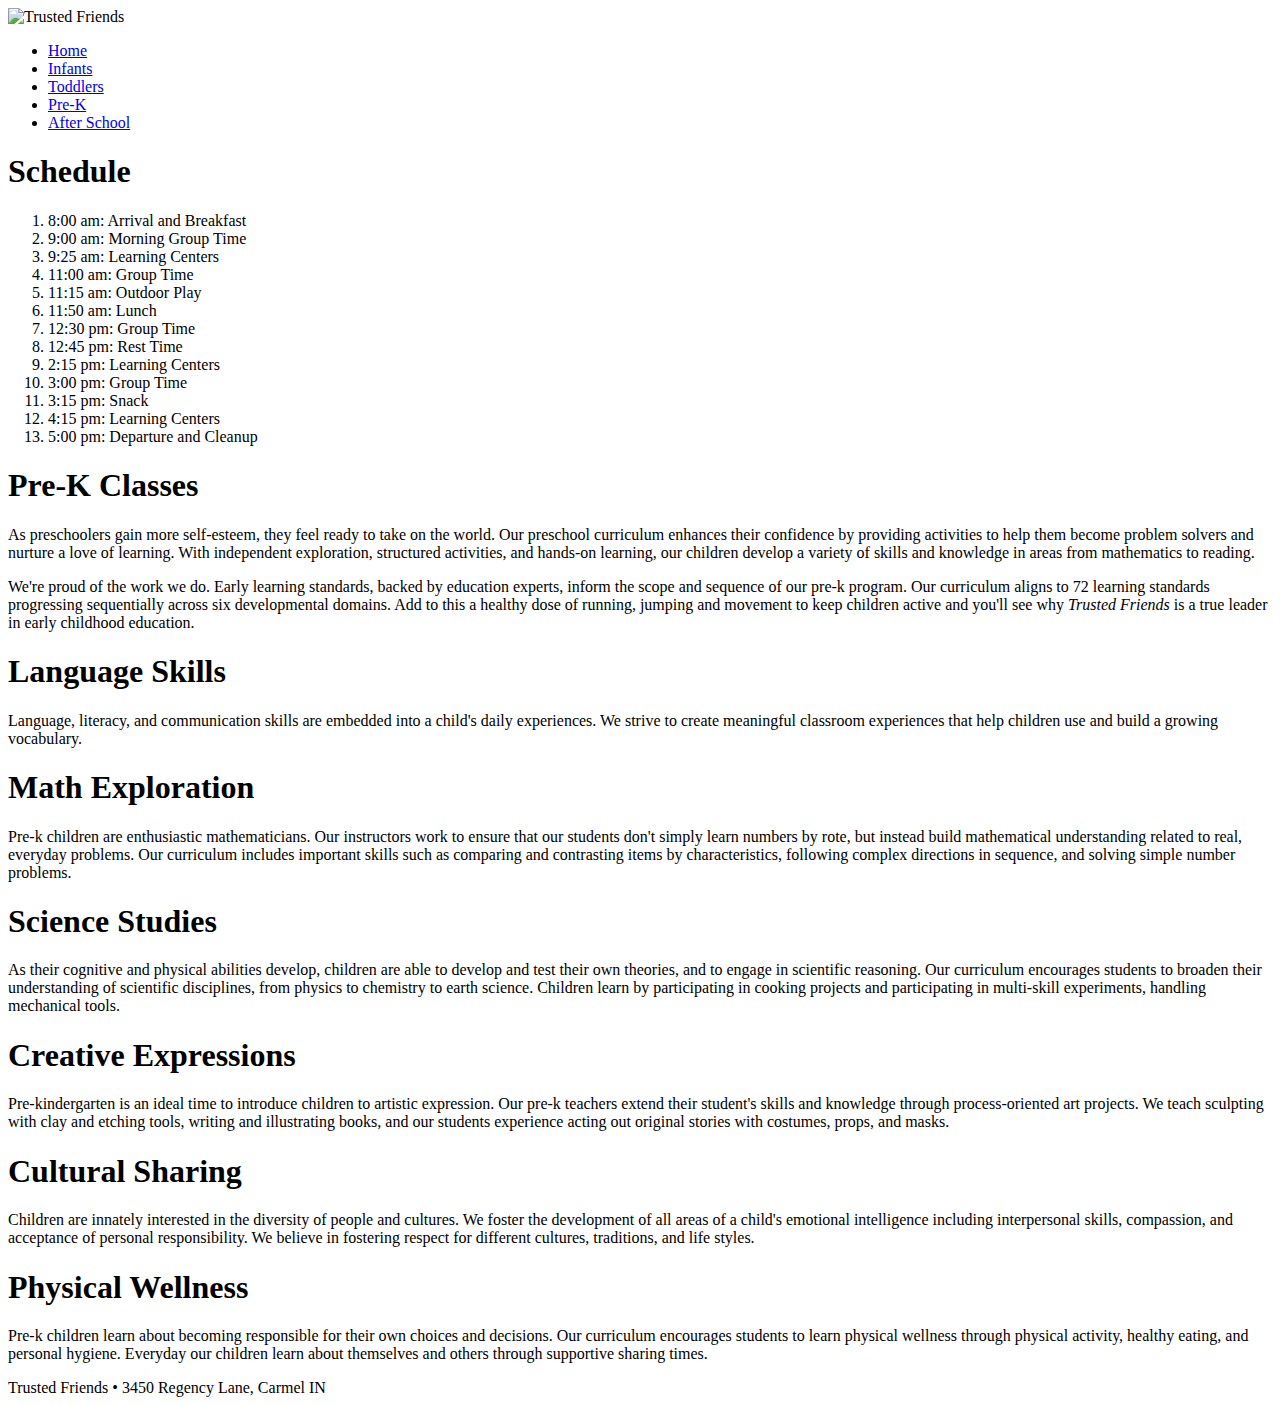
==== tf_prek.html @ 91f4c1e9 "Project Started" ====
<!DOCTYPE html>
<html>

<head>
      <!--
   New Perspectives on HTML5 and CSS3, 7th Edition
   Tutorial 5
   Tutorial Case
   
   Pre-K Classes offered by Trusted Friends
   Author: Patrick M. Capuano
   Date:   11.15.18   
   
   Filename: tf_prek.html
   -->

      <title>Pre-K Classes at Trusted Friends</title>
      <meta charset="utf-8" />
      <meta name="viewport" content="width=device-width, initial-scale=1" />
</head>

<body>
      <header>
            <img src="tf_logo.png" alt="Trusted Friends" />

            <nav class="horizontal">
                  <ul>
                        <li><a href="tf_home.html">Home</a></li>
                        <li><a href="#">Infants</a></li>
                        <li><a href="#">Toddlers</a></li>
                        <li><a href="#" id="currentPage">Pre-K</a></li>
                        <li><a href="#">After School</a></li>
                  </ul>
            </nav>
      </header>

      <aside>
            <h1>Schedule</h1>
            <ol>
                  <li> 8:00 am: Arrival and Breakfast</li>
                  <li> 9:00 am: Morning Group Time</li>
                  <li> 9:25 am: Learning Centers</li>
                  <li>11:00 am: Group Time</li>
                  <li>11:15 am: Outdoor Play</li>
                  <li>11:50 am: Lunch</li>
                  <li>12:30 pm: Group Time</li>
                  <li>12:45 pm: Rest Time</li>
                  <li> 2:15 pm: Learning Centers</li>
                  <li> 3:00 pm: Group Time</li>
                  <li> 3:15 pm: Snack</li>
                  <li> 4:15 pm: Learning Centers</li>
                  <li> 5:00 pm: Departure and Cleanup</li>
            </ol>
      </aside>

      <section id="main">
            <article id="overview">
                  <h1>Pre-K Classes</h1>
                  <p>As preschoolers gain more self-esteem, they feel ready to take on the world.
                        Our preschool curriculum enhances their confidence by providing activities to
                        help them become problem solvers and nurture a love of learning. With independent
                        exploration, structured activities, and hands-on learning, our children develop
                        a variety of skills and knowledge in areas from mathematics to reading.</p>
                  <p>We're proud of the work we do. Early learning standards, backed by education experts,
                        inform the scope and sequence of our pre-k program. Our curriculum aligns to
                        72 learning standards progressing sequentially across six developmental domains.
                        Add to this a healthy dose of running, jumping and movement to keep children active
                        and you'll see why <em>Trusted Friends</em> is a true leader in early
                        childhood education.</p>
            </article>

            <section id="topics">
                  <article>
                        <h1>Language Skills</h1>
                        <p>Language, literacy, and communication skills are embedded into a child's
                              daily experiences. We strive to create meaningful classroom experiences that
                              help children use and build a growing vocabulary.</p>
                  </article>
                  <article>
                        <h1>Math Exploration</h1>
                        <p>Pre-k children are enthusiastic mathematicians. Our instructors work to ensure that
                              our students don't simply learn numbers by rote, but instead build mathematical
                              understanding related to real, everyday problems. Our curriculum includes
                              important skills such as comparing and contrasting items by characteristics,
                              following complex directions in sequence, and solving simple number problems.</p>
                  </article>
                  <article>
                        <h1>Science Studies</h1>
                        <p>As their cognitive and physical abilities develop, children are able to develop and test
                              their own theories, and to engage in scientific reasoning. Our curriculum encourages
                              students
                              to broaden their understanding of scientific disciplines, from physics to chemistry to
                              earth science. Children learn by participating in cooking projects and participating in
                              multi-skill experiments, handling mechanical tools.</p>
                  </article>
                  <article>
                        <h1>Creative Expressions</h1>
                        <p>Pre-kindergarten is an ideal time to introduce children to artistic expression. Our
                              pre-k teachers extend their student's skills and knowledge through process-oriented art
                              projects. We teach sculpting with clay and etching tools, writing and illustrating books,
                              and our students experience acting out original stories with costumes, props, and masks.</p>
                  </article>
                  <article>
                        <h1>Cultural Sharing</h1>
                        <p>Children are innately interested in the diversity of people and cultures. We
                              foster the development of all areas of a child's emotional intelligence including
                              interpersonal
                              skills, compassion, and acceptance of personal responsibility. We believe in fostering
                              respect for different cultures, traditions, and life styles.</p>
                  </article>
                  <article>
                        <h1>Physical Wellness</h1>
                        <p>Pre-k children learn about becoming responsible for their own choices and decisions.
                              Our curriculum encourages students to learn physical wellness through physical activity,
                              healthy eating, and personal hygiene. Everyday our children learn about themselves and
                              others through supportive sharing times.</p>
                  </article>
            </section>

      </section>

      <footer>
            Trusted Friends &#8226; 3450 Regency Lane, Carmel IN
      </footer>
</body>

</html>
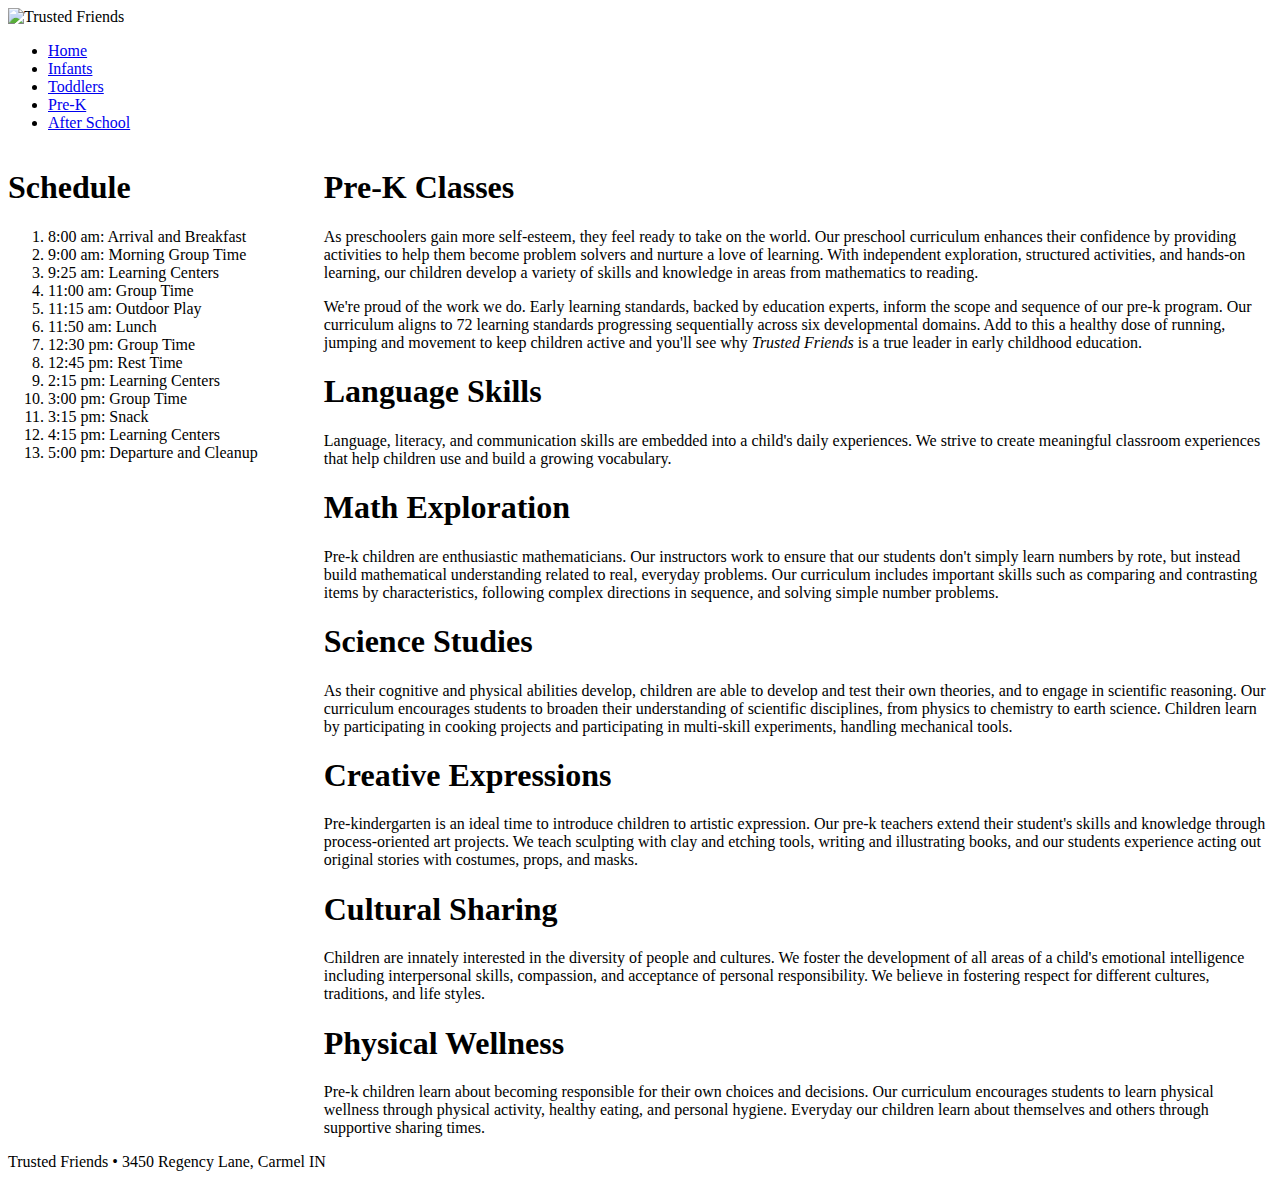
==== commit 1e7ae70c: "Added in Flexboxes" ====
--- a/tf_prek.html
+++ b/tf_prek.html
@@ -17,6 +17,9 @@
       <title>Pre-K Classes at Trusted Friends</title>
       <meta charset="utf-8" />
       <meta name="viewport" content="width=device-width, initial-scale=1" />
+      <link rel="stylesheet" href="tf_reset.css" />
+      <link rel="stylesheet" href="tf_styles2.css" />
+      <link rel="stylesheet" href="tf_flex.css" />
 </head>
 
 <body>
--- a/tf_flex.css
+++ b/tf_flex.css
@@ -0,0 +1,59 @@
+@charset "utf-8";
+
+/*
+   New Perspectives on HTML5 and CSS3, 7th Edition
+   Tutorial 5
+   Tutorial Case
+   
+   Author: Patrick M. Capuano
+   Date:   11.15.18   
+   
+   Filename: tf_flex.css
+   
+   This file contains the flex styles used in the Trusted Friends
+   Pre-K Classes page.
+
+*/
+
+
+/* ================
+   Base Flex Styles
+   ================
+*/
+
+body {
+    display: -webkit-flex;
+    display: flex;
+
+    -webkit-flex-flow: row wrap;
+    flex-flow: row wrap;
+}
+
+header,
+footer {
+    width: 100%;
+}
+
+aside {
+    -webkit-flex: 1 1 120px;
+    flex: 1 1 120px;
+}
+
+#main {
+    -webkit-box-flex: 3 1 361px;
+    flex: 3 1 361px;
+}
+
+/* =========================
+   Mobile Styles: 0 to 480px 
+   =========================
+*/
+
+@media only screen and (max-width: 480px) {}
+
+/* ============================================
+   Tablet and Desktop Styles: 481px and greater 
+   ============================================
+*/
+
+@media only screen and (min-width: 481px) {}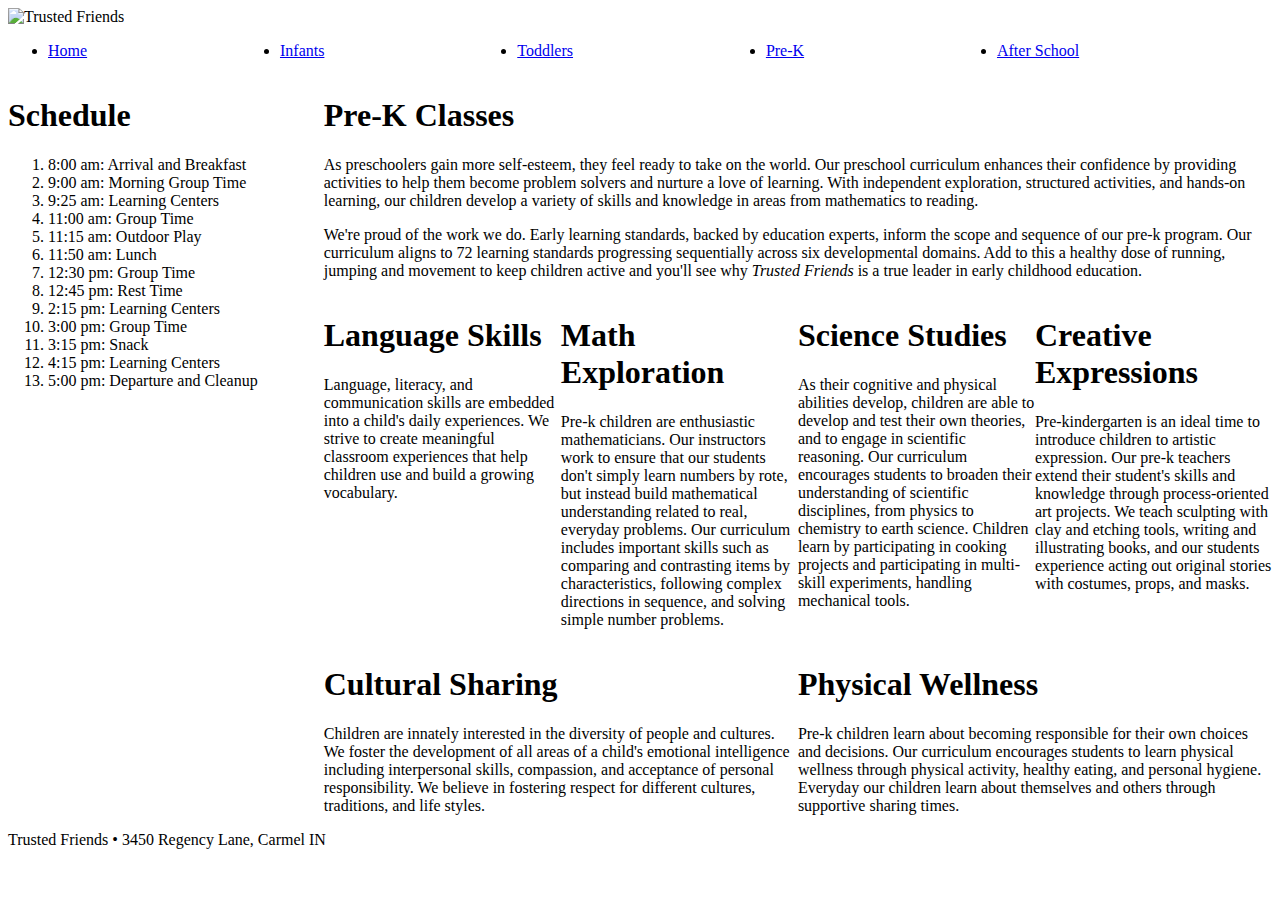
==== commit e42102da: "Advancements from yesterday." ====
--- a/tf_prek.html
+++ b/tf_prek.html
@@ -20,6 +20,7 @@
       <link rel="stylesheet" href="tf_reset.css" />
       <link rel="stylesheet" href="tf_styles2.css" />
       <link rel="stylesheet" href="tf_flex.css" />
+      <link rel="stylesheet" href="tf_navicon.css" />
 </head>
 
 <body>
@@ -27,6 +28,9 @@
             <img src="tf_logo.png" alt="Trusted Friends" />
 
             <nav class="horizontal">
+                  <a href="#" id="navicon">
+                        <img src="tf_navicon.png" alt="" />
+                  </a>
                   <ul>
                         <li><a href="tf_home.html">Home</a></li>
                         <li><a href="#">Infants</a></li>
--- a/tf_flex.css
+++ b/tf_flex.css
@@ -44,16 +44,52 @@
     flex: 3 1 361px;
 }
 
+section#topics {
+    display: -webkit-flex;
+    display: flex;
+    -webkit-flex-flow: row wrap;
+    flex-flow: row wrap;
+}
+
+section#topics article {
+    -webkit-flex: 1 1 200px;
+}
+
 /* =========================
    Mobile Styles: 0 to 480px 
    =========================
 */
 
-@media only screen and (max-width: 480px) {}
+@media only screen and (max-width: 480px) {
+
+    aside {
+        -webkit-order: 99;
+        order: 99;
+    }
+
+    footer {
+        -webkit-order: 100;
+        order: 100;
+    }
+}
 
 /* ============================================
    Tablet and Desktop Styles: 481px and greater 
    ============================================
 */
 
-@media only screen and (min-width: 481px) {}+@media only screen and (min-width: 481px) {
+
+    nav.horizontal ul {
+        display: -webkit-flex;
+        display: flex;
+        -webkit-flex-flow: row nowrap;
+        flex-flow: row nowrap;
+    }
+
+    nav.horizontal li {
+        -webkit-flex: 1 1 auto;
+        flex: 1 1 auto;
+    }
+
+}--- a/tf_navicon.css
+++ b/tf_navicon.css
@@ -0,0 +1,48 @@
+@charset "utf-8";
+
+/*
+   New Perspectives on HTML5 and CSS3, 7th Edition
+   Tutorial 5
+   Tutorial Case
+   
+   Author: Patrick M. Capuano
+   Date:   11.15.18 
+   
+   Filename: tf_navicon.css
+   
+   This file contains styles used to control 
+   a navicon menu.
+
+*/
+
+
+/* ===========
+   Base Styles
+   ===========
+*/
+
+a#navicon {
+    display: none;
+}
+
+
+/* ===============================
+   Mobile Devices: 0 to 480px 
+   ===============================
+*/
+
+@media only screen and (max-width: 480px) {
+
+    a#navicon {
+        display: block;
+    }
+
+    nav.horizontal ul {
+        display: none;
+    }
+
+    a#navicon:hover+ul,
+    nav.horizontal ul:hover {
+        display: block;
+    }
+}